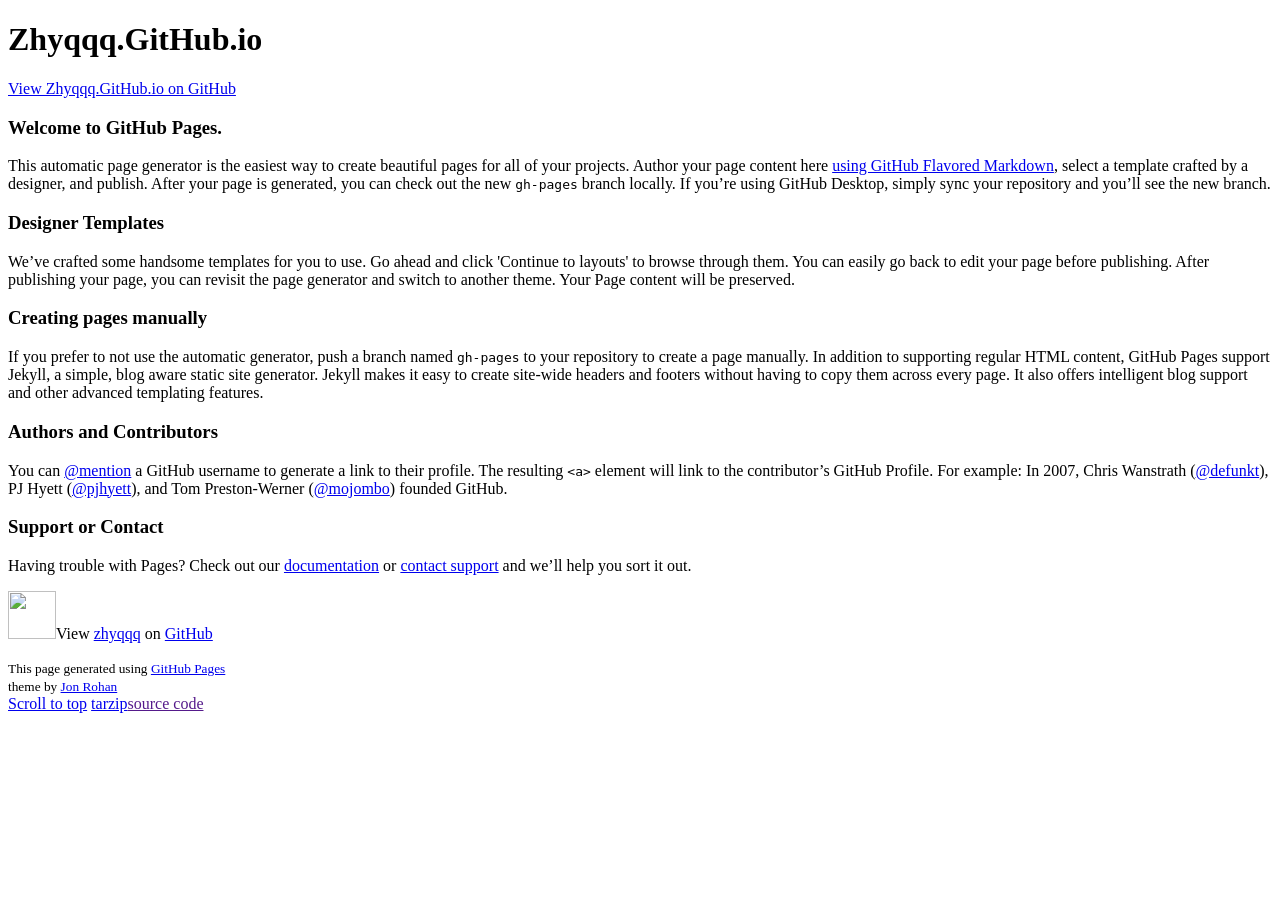
==== index.html @ 12924e86 "Replace master branch with page content via GitHub" ====
<!doctype html>
<!-- The Time Machine GitHub pages theme was designed and developed by Jon Rohan, on Feb 7, 2012. -->
<!-- Follow him for fun. http://twitter.com/jonrohan. Tail his code on https://github.com/jonrohan -->
<html>
<head>
  <meta charset="utf-8">
  <meta http-equiv="X-UA-Compatible" content="IE=edge,chrome=1">

  <link rel="stylesheet" href="stylesheets/stylesheet.css" media="screen">
  <link rel="stylesheet" href="stylesheets/github-dark.css">
  <script type="text/javascript" src="https://ajax.googleapis.com/ajax/libs/jquery/1.7.1/jquery.min.js"></script>
  <script type="text/javascript" src="javascripts/script.js"></script>

  <title>Zhyqqq.GitHub.io</title>
  <meta name="description" content="">

  <meta name="viewport" content="width=device-width,initial-scale=1">

</head>

<body>

  <div class="wrapper">
    <header>
      <h1 class="title">Zhyqqq.GitHub.io</h1>
    </header>
    <div id="container">
      <p class="tagline"></p>
      <div id="main" role="main">
        <div class="download-bar">
        <div class="inner">
          <a href="https://github.com/zhyqqq" class="code">View Zhyqqq.GitHub.io on GitHub</a>
        </div>
        <span class="blc"></span><span class="trc"></span>
        </div>
        <article class="markdown-body">
          <h3>
<a id="welcome-to-github-pages" class="anchor" href="#welcome-to-github-pages" aria-hidden="true"><span aria-hidden="true" class="octicon octicon-link"></span></a>Welcome to GitHub Pages.</h3>

<p>This automatic page generator is the easiest way to create beautiful pages for all of your projects. Author your page content here <a href="https://guides.github.com/features/mastering-markdown/">using GitHub Flavored Markdown</a>, select a template crafted by a designer, and publish. After your page is generated, you can check out the new <code>gh-pages</code> branch locally. If you’re using GitHub Desktop, simply sync your repository and you’ll see the new branch.</p>

<h3>
<a id="designer-templates" class="anchor" href="#designer-templates" aria-hidden="true"><span aria-hidden="true" class="octicon octicon-link"></span></a>Designer Templates</h3>

<p>We’ve crafted some handsome templates for you to use. Go ahead and click 'Continue to layouts' to browse through them. You can easily go back to edit your page before publishing. After publishing your page, you can revisit the page generator and switch to another theme. Your Page content will be preserved.</p>

<h3>
<a id="creating-pages-manually" class="anchor" href="#creating-pages-manually" aria-hidden="true"><span aria-hidden="true" class="octicon octicon-link"></span></a>Creating pages manually</h3>

<p>If you prefer to not use the automatic generator, push a branch named <code>gh-pages</code> to your repository to create a page manually. In addition to supporting regular HTML content, GitHub Pages support Jekyll, a simple, blog aware static site generator. Jekyll makes it easy to create site-wide headers and footers without having to copy them across every page. It also offers intelligent blog support and other advanced templating features.</p>

<h3>
<a id="authors-and-contributors" class="anchor" href="#authors-and-contributors" aria-hidden="true"><span aria-hidden="true" class="octicon octicon-link"></span></a>Authors and Contributors</h3>

<p>You can <a href="https://help.github.com/articles/basic-writing-and-formatting-syntax/#mentioning-users-and-teams" class="user-mention">@mention</a> a GitHub username to generate a link to their profile. The resulting <code>&lt;a&gt;</code> element will link to the contributor’s GitHub Profile. For example: In 2007, Chris Wanstrath (<a href="https://github.com/defunkt" class="user-mention">@defunkt</a>), PJ Hyett (<a href="https://github.com/pjhyett" class="user-mention">@pjhyett</a>), and Tom Preston-Werner (<a href="https://github.com/mojombo" class="user-mention">@mojombo</a>) founded GitHub.</p>

<h3>
<a id="support-or-contact" class="anchor" href="#support-or-contact" aria-hidden="true"><span aria-hidden="true" class="octicon octicon-link"></span></a>Support or Contact</h3>

<p>Having trouble with Pages? Check out our <a href="https://help.github.com/pages">documentation</a> or <a href="https://github.com/contact">contact support</a> and we’ll help you sort it out.</p>
        </article>
      </div>
    </div>
    <footer>
      <div class="owner">

      <p><a href="https://github.com/zhyqqq" class="avatar"><img src="https://avatars3.githubusercontent.com/u/19707178?v=3&amp;s=60" width="48" height="48"></a>View <a href="https://github.com/zhyqqq">zhyqqq</a> on <a href="https://www.github.com">GitHub</a></p>

      </div>
      <div class="creds">
        <small>This page generated using <a href="https://pages.github.com/">GitHub Pages</a><br>theme by <a href="https://twitter.com/jonrohan/">Jon Rohan</a></small>
      </div>
    </footer>
  </div>
  <div class="current-section">
    <a href="#top">Scroll to top</a>
    <a href="https://github.com/zhyqqq/zhyqqq.github.io/tarball/master" class="tar">tar</a><a href="https://github.com/zhyqqq/zhyqqq.github.io/zipball/master" class="zip">zip</a><a href="" class="code">source code</a>
    <p class="name"></p>
  </div>

  
</body>
</html>
---- stylesheets/stylesheet.css ----
/*! normalize.css v3.0.0 | MIT License | git.io/normalize */

/**
 * 1. Set default font family to sans-serif.
 * 2. Prevent iOS text size adjust after orientation change, without disabling
 *    user zoom.
 */

html {
  font-family: sans-serif; /* 1 */
  -ms-text-size-adjust: 100%; /* 2 */
  -webkit-text-size-adjust: 100%; /* 2 */
}

/**
 * Remove default margin.
 */

body {
  margin: 0;
}

/* HTML5 display definitions
   ========================================================================== */

/**
 * Correct `block` display not defined for any HTML5 element in IE 8/9.
 * Correct `block` display not defined for `details` or `summary` in IE 10/11 and Firefox.
 * Correct `block` display not defined for `main` in IE 11.
 */

article,
aside,
details,
figcaption,
figure,
footer,
header,
hgroup,
main,
nav,
section,
summary {
  display: block;
}

/**
 * 1. Correct `inline-block` display not defined in IE 8/9.
 * 2. Normalize vertical alignment of `progress` in Chrome, Firefox, and Opera.
 */

audio,
canvas,
progress,
video {
  display: inline-block; /* 1 */
  vertical-align: baseline; /* 2 */
}

/**
 * Prevent modern browsers from displaying `audio` without controls.
 * Remove excess height in iOS 5 devices.
 */

audio:not([controls]) {
  display: none;
  height: 0;
}

/**
 * Address `[hidden]` styling not present in IE 8/9/10.
 * Hide the `template` element in IE 8/9/11, Safari, and Firefox < 22.
 */

[hidden],
template {
  display: none;
}

/* Links
   ========================================================================== */

/**
 * Remove the gray background color from active links in IE 10.
 */

a {
  background: transparent;
}

/**
 * Improve readability when focused and also mouse hovered in all browsers.
 */

a:active,
a:hover {
  outline: 0;
}

/* Text-level semantics
   ========================================================================== */

/**
 * Address styling not present in IE 8/9/10/11, Safari, and Chrome.
 */

abbr[title] {
  border-bottom: 1px dotted;
}

/**
 * Address style set to `bolder` in Firefox 4+, Safari, and Chrome.
 */

b,
strong {
  font-weight: bold;
}

/**
 * Address styling not present in Safari and Chrome.
 */

dfn {
  font-style: italic;
}

/**
 * Address variable `h1` font-size and margin within `section` and `article`
 * contexts in Firefox 4+, Safari, and Chrome.
 */

h1 {
  font-size: 2em;
  margin: 0.67em 0;
}

/**
 * Address styling not present in IE 8/9.
 */

mark {
  background: #ff0;
  color: #000;
}

/**
 * Address inconsistent and variable font size in all browsers.
 */

small {
  font-size: 80%;
}

/**
 * Prevent `sub` and `sup` affecting `line-height` in all browsers.
 */

sub,
sup {
  font-size: 75%;
  line-height: 0;
  position: relative;
  vertical-align: baseline;
}

sup {
  top: -0.5em;
}

sub {
  bottom: -0.25em;
}

/* Embedded content
   ========================================================================== */

/**
 * Remove border when inside `a` element in IE 8/9/10.
 */

img {
  border: 0;
}

/**
 * Correct overflow not hidden in IE 9/10/11.
 */

svg:not(:root) {
  overflow: hidden;
}

/* Grouping content
   ========================================================================== */

/**
 * Address margin not present in IE 8/9 and Safari.
 */

figure {
  margin: 1em 40px;
}

/**
 * Address differences between Firefox and other browsers.
 */

hr {
  -moz-box-sizing: content-box;
  box-sizing: content-box;
  height: 0;
}

/**
 * Contain overflow in all browsers.
 */

pre {
  overflow: auto;
}

/**
 * Address odd `em`-unit font size rendering in all browsers.
 */

code,
kbd,
pre,
samp {
  font-family: monospace, monospace;
  font-size: 1em;
}

/* Forms
   ========================================================================== */

/**
 * Known limitation: by default, Chrome and Safari on OS X allow very limited
 * styling of `select`, unless a `border` property is set.
 */

/**
 * 1. Correct color not being inherited.
 *    Known issue: affects color of disabled elements.
 * 2. Correct font properties not being inherited.
 * 3. Address margins set differently in Firefox 4+, Safari, and Chrome.
 */

button,
input,
optgroup,
select,
textarea {
  color: inherit; /* 1 */
  font: inherit; /* 2 */
  margin: 0; /* 3 */
}

/**
 * Address `overflow` set to `hidden` in IE 8/9/10/11.
 */

button {
  overflow: visible;
}

/**
 * Address inconsistent `text-transform` inheritance for `button` and `select`.
 * All other form control elements do not inherit `text-transform` values.
 * Correct `button` style inheritance in Firefox, IE 8/9/10/11, and Opera.
 * Correct `select` style inheritance in Firefox.
 */

button,
select {
  text-transform: none;
}

/**
 * 1. Avoid the WebKit bug in Android 4.0.* where (2) destroys native `audio`
 *    and `video` controls.
 * 2. Correct inability to style clickable `input` types in iOS.
 * 3. Improve usability and consistency of cursor style between image-type
 *    `input` and others.
 */

button,
html input[type="button"], /* 1 */
input[type="reset"],
input[type="submit"] {
  -webkit-appearance: button; /* 2 */
  cursor: pointer; /* 3 */
}

/**
 * Re-set default cursor for disabled elements.
 */

button[disabled],
html input[disabled] {
  cursor: default;
}

/**
 * Remove inner padding and border in Firefox 4+.
 */

button::-moz-focus-inner,
input::-moz-focus-inner {
  border: 0;
  padding: 0;
}

/**
 * Address Firefox 4+ setting `line-height` on `input` using `!important` in
 * the UA stylesheet.
 */

input {
  line-height: normal;
}

/**
 * It's recommended that you don't attempt to style these elements.
 * Firefox's implementation doesn't respect box-sizing, padding, or width.
 *
 * 1. Address box sizing set to `content-box` in IE 8/9/10.
 * 2. Remove excess padding in IE 8/9/10.
 */

input[type="checkbox"],
input[type="radio"] {
  box-sizing: border-box; /* 1 */
  padding: 0; /* 2 */
}

/**
 * Fix the cursor style for Chrome's increment/decrement buttons. For certain
 * `font-size` values of the `input`, it causes the cursor style of the
 * decrement button to change from `default` to `text`.
 */

input[type="number"]::-webkit-inner-spin-button,
input[type="number"]::-webkit-outer-spin-button {
  height: auto;
}

/**
 * 1. Address `appearance` set to `searchfield` in Safari and Chrome.
 * 2. Address `box-sizing` set to `border-box` in Safari and Chrome
 *    (include `-moz` to future-proof).
 */

input[type="search"] {
  -webkit-appearance: textfield; /* 1 */
  -moz-box-sizing: content-box;
  -webkit-box-sizing: content-box; /* 2 */
  box-sizing: content-box;
}

/**
 * Remove inner padding and search cancel button in Safari and Chrome on OS X.
 * Safari (but not Chrome) clips the cancel button when the search input has
 * padding (and `textfield` appearance).
 */

input[type="search"]::-webkit-search-cancel-button,
input[type="search"]::-webkit-search-decoration {
  -webkit-appearance: none;
}

/**
 * Define consistent border, margin, and padding.
 */

fieldset {
  border: 1px solid #c0c0c0;
  margin: 0 2px;
  padding: 0.35em 0.625em 0.75em;
}

/**
 * 1. Correct `color` not being inherited in IE 8/9/10/11.
 * 2. Remove padding so people aren't caught out if they zero out fieldsets.
 */

legend {
  border: 0; /* 1 */
  padding: 0; /* 2 */
}

/**
 * Remove default vertical scrollbar in IE 8/9/10/11.
 */

textarea {
  overflow: auto;
}

/**
 * Don't inherit the `font-weight` (applied by a rule above).
 * NOTE: the default cannot safely be changed in Chrome and Safari on OS X.
 */

optgroup {
  font-weight: bold;
}

/* Tables
   ========================================================================== */

/**
 * Remove most spacing between table cells.
 */

table {
  border-collapse: collapse;
  border-spacing: 0;
}

td,
th {
  padding: 0;
}


/* Style */

body {
  font-size: 15px;
  font-family: Arial, Arial, Helvetica, sans-serif;
  line-height: 1.5;
  background: #D1D1D1;
}

a {
  color: #63a52a;
  text-decoration: none;
  transition: opacity ease-in-out 0.3s;
  -webkit-transition: opacity ease-in-out 0.3s;  /* Safari <=6.1, Android <= 4.3 */
}

a:hover {
  text-decoration: underline;
  color: #90D355;
}

h1.title {
  margin: 30px 20px 10px;
  font-size: 60px;
  font-weight: bold;
  font-style: italic;
  font-family:Georgia, serif;
  text-align: center;
}

.wrapper {
  width: 675px;
  margin: 0 auto;
}

#container {
  border: 1px solid #2a2a2a;
  background: #ddd url(../images/pattern.png);
  box-shadow: 0 0 5px #b1b1b1;
}

p.tagline {
  padding: 20px 20px 0;
  color: #fff;
  font-size: 17px;
}

#main {
  margin-top: 20px;
  padding: 0 20px 90px;
  background-color: #fff;
}

.download-bar {
  background: #222;
  border: 5px solid #444;
  padding: 10px;
  margin: 0 -35px 20px;
  position: relative;
}

.download-bar .inner {
  overflow: hidden;
}

.download-bar .watch-fork iframe {
  display: block;
  float: left;
  border-right: 1px solid #ddd;
  padding-right: 5px;
}
.download-bar .watch-fork iframe.last {
  border-right: 0 none;
  padding-right: 0;
  padding-left: 5px;
  border-left: 1px solid #fff;
}
.download-bar .watch-fork {
  overflow: hidden;
  float: right;
  background-color: #eee;
  padding: 5px;
  border-radius: 3px;
}

.download-bar .blc {
  border: 10px solid black;
  border-color: transparent transparent black;
  width: 0;
  height: 0;
  display: block;
  position: absolute;
  bottom: -15px;
  left: 0;
  transform: rotate(45deg);
  -ms-transform: rotate(45deg);  /* IE9 */
  -webkit-transform: rotate(45deg); /* 2014 current */
}

.download-bar .trc {
  border: 10px solid black;
  border-color:  black transparent transparent;
  width: 0;
  height: 0;
  display: block;
  position: absolute;
  top: -15px;
  right: 0;
  transform: rotate(45deg);
  -ms-transform: rotate(45deg);  /* IE9 */
  -webkit-transform: rotate(45deg); /* 2014 current */
}

.download-bar .avatar {
  border: 1px solid black;
  display: block;
  padding: 4px;
  float: left;
}

.download-bar .avatar img {
  display: block;
}

.download-bar a.code {
  background: transparent url(../images/code.png) no-repeat 0 2px;
  padding-left: 35px;
  margin-top: 8px;
  display: block;
  float: left;
  text-indent: 0;
  width: auto;
  height: auto;
  opacity: 1;
  filter:alpha(opacity=100);  /* IE 5-7 */
}

.current-section {
  position: fixed;
  top: 0;
  left: 50%;
  width: 693px;
  margin-left: -352px;
  background: #222;
  border: 5px solid #444;
  color: #fff;
  opacity: 0;
  visibility: hidden;
  transition: opacity ease-in-out 0.3s;
  -webkit-transition: opacity ease-in-out 0.3s;  /* Safari <=6.1, Android <= 4.3 */
}

.current-section p {
  padding: 5px 27px;
  font-size: 24px;
  font-weight: bold;
}

.current-section a {
  float: right;
  text-indent: -10000px;
  background: transparent url(../images/top.png) no-repeat 0 0;
  width: 20px;
  height: 20px;
  opacity: 0.8;
  margin-right: 12px;
  margin-top: 12px;
  opacity: 0.8;
  filter:alpha(opacity=80);  /* IE 5-7 */
  transition: opacity ease-in-out 0.3s;
  -webkit-transition: opacity ease-in-out 0.3s;  /* Safari <=6.1, Android <= 4.3 */
}

.current-section a:hover {
  opacity: 1;
  filter:alpha(opacity=100);  /* IE 5-7 */
}

.current-section a.zip {
  margin-right: 8px;
}

a.zip,
a.zip span {
  background: transparent url(../images/zip.png) no-repeat 0 0;
  width: 30px;
  height: 21px;
  display: inline-block;
  text-indent: -10000px;
  opacity: 0.8;
  filter:alpha(opacity=80);  /* IE 5-7 */
  transition: opacity ease-in-out 0.3s;
  -webkit-transition: opacity ease-in-out 0.3s;  /* Safari <=6.1, Android <= 4.3 */
}

a.tar,
a.tar span {
  background: transparent url(../images/tar.png) no-repeat 0 0;
  width: 30px;
  height: 21px;
  display: inline-block;
  text-indent: -10000px;
  opacity: 0.8;
  filter:alpha(opacity=80);  /* IE 5-7 */
  transition: opacity ease-in-out 0.3s;
  -webkit-transition: opacity ease-in-out 0.3s;  /* Safari <=6.1, Android <= 4.3 */
}

a.code {
  background: transparent url(../images/code.png) no-repeat 0 2px;
  width: 30px;
  height: 21px;
  display: block;
  display: inline-block;
  text-indent: -10000px;
  opacity: 0.8;
  filter:alpha(opacity=80);  /* IE 5-7 */
  transition: opacity ease-in-out 0.3s;
  -webkit-transition: opacity ease-in-out 0.3s;  /* Safari <=6.1, Android <= 4.3 */
}

a.zip:hover,
a.tar:hover,
a.code:hover {
  opacity: 1;
  filter:alpha(opacity=100);
}

a.download-button {
  border: 1px solid black;
  border-radius: 3px;
  display: inline-block;
  text-indent: 0!important;
  width: auto;
  float: right;
  background: #999; /* for non-css3 browsers */
  filter: progid:DXImageTransform.Microsoft.gradient(startColorstr='#37ADD4', endColorstr='#1B657E'); /* IE <= 9 */
  background: -webkit-gradient(linear, left top, left bottom, from(#37ADD4), to(#1B657E)); /* ancient webkit browsers */
  background: -webkit-linear-gradient(top,  #37ADD4,  #1B657E);  /* Safari <=6.1, Android <= 4.3 */
  background: linear-gradient(to bottom,  #37ADD4,  #1B657E);
  height: auto;
  margin-left: 10px;
}

a.download-button span {
  background-position: 10px 5px;
  width: auto;
  height: auto;
  padding: 5px 10px;
  padding-left: 45px;
  display: inline-block;
  text-indent: 0!important;
  color: #fff;
}

footer {
  margin-bottom: 60px;
  padding-bottom: 60px;
}

footer .owner {
  background: #222;
  border: 5px solid #444;
  padding: 5px 15px;
  margin: -67px -10px 35px;
  color: #d6d6d6;
}

footer .creds small {
  float: right;
  font-size: 10px;
  text-align: right;
  margin-left: 15px;
}

footer .owner .avatar {
  background-color: #666;
  display: block;
  margin: -19px 10px 0 0;
  width: 60px;
  float: left;
}

footer .owner img {
  display: block;
  border: 1px solid #2a2a2a;
  margin: 5px;
}

footer .owner p {
  font-family:Georgia, serif;
}

footer .owner p a {
  font-size: 16px;
  font-style: italic;
}

/* Markdown */
.markdown-body h1,
.markdown-body h2,
.markdown-body h3,
.markdown-body h4,
.markdown-body h5,
.markdown-body h6,
.markdown-body p,
.markdown-body pre,
.markdown-body ul,
.markdown-body ol,
.markdown-body dl,
.markdown-body table,
.markdown-body blockquote {
  margin-bottom: 20px;
}

.markdown-body h1,
.markdown-body h2,
.markdown-body h3,
.markdown-body h4,
.markdown-body h5,
.markdown-body h6 {
  font-weight: bold;
}

.markdown-body h1 {
  font-size: 28px;
}

.markdown-body h2 {
  font-size: 24px;
  color: #557398;
}

.markdown-body h3 {
  font-size: 20px;
}

.markdown-body h4 {
  font-size: 18px;
}

.markdown-body h5 {
  font-size: 16px;
}

.markdown-body pre {
  padding: 10px 70px 10px 0;
  margin-left: -20px;
  margin-right: -20px;
  font-family: 'Monaco', 'Lucida Console', monospace;
  font-size: 13px;
  line-height: 20px;
  box-shadow: inset 0 0 5px #000;
  word-wrap: break-word;
  background-color:#3b3b3b;
  color: #d6d6d6;
}

.markdown-body pre.lines {
  font-size: 12px;
  margin:0 10px 0 -20px;
  padding: 10px;
  float:  left;
  display: block;
  text-align: right;
  box-shadow: none;
  background-color:#2a2a2a;
  color: #d6d6d6;
}

.markdown-body ul,
.markdown-body ol {
  padding-left: 30px;
}

.markdown-body ul {
  list-style-type: disc;
}

.markdown-body ol {
  list-style-type: decimal;
}

.markdown-body li,
.markdown-body li p,
.markdown-body dd,
.markdown-body dd p {
  margin-bottom: 10px;
}

.markdown-body li pre,
.markdown-body li pre.lines,
.markdown-body dd pre,
.markdown-body dd pre.lines {
  margin-left: -35px;
}

.markdown-body dt {
  font-weight: bold;
  font-style: italic;
}

.markdown-body dd {
  margin-left: 15px;
}

.markdown-body table {
  width: 673px;
  margin-left: -20px;
  margin-right: -20px;
}

.markdown-body tbody {
  border-top: 2px solid #557398;
  border-bottom: 2px solid #557398;
  background-color: #EBEFF4;
}

.markdown-body table td * {
  margin: 0;
}

.markdown-body td {
  border-right: 1px solid #557398;
  border-bottom: 1px solid #557398;
  padding: 5px;
}

.markdown-body td:first-child,
.markdown-body th:first-child {
  width: 30%;
  padding-left: 20px;
}

.markdown-body td:last-child {
  border-right: 0 none;
}

.markdown-body th {
  font-size: 18px;
  font-weight: bold;
  text-align: left;
  padding: 5px;
}

.markdown-body tt {
  background-color:#3b3b3b;
  color: #d6d6d6;
  padding: 2px 3px;
}

.markdown-body blockquote {
  font-style: italic;
  font-family:Georgia, serif;
  font-size: 17px;
  border-top: 3px solid #333;
  border-bottom: 3px solid #333;
  padding: 10px 20px;
  padding-left: 50px;
}

.markdown-body blockquote:before {
  font-style: italic;
  font-family: Georgia, serif;
  font-size: 90px;
  height: 90px;
  margin-left: -60px;
  margin-top: -25px;
  content: "‟";
  display: block;
  float: left;
}

.markdown-body img {
  max-width: 100%;
  box-sizing: border-box;
}

.highlight  { background: #ffffff; }
.highlight .c { color: #999988; font-style: italic } /* Comment */
.highlight .err { color: #a61717; background-color: #e3d2d2 } /* Error */
.highlight .k { font-weight: bold } /* Keyword */
.highlight .o { font-weight: bold } /* Operator */
.highlight .cm { color: #999988; font-style: italic } /* Comment.Multiline */
.highlight .cp { color: #999999; font-weight: bold } /* Comment.Preproc */
.highlight .c1 { color: #999988; font-style: italic } /* Comment.Single */
.highlight .cs { color: #999999; font-weight: bold; font-style: italic } /* Comment.Special */
.highlight .gd { color: #000000; background-color: #ffdddd } /* Generic.Deleted */
.highlight .gd .x { color: #000000; background-color: #ffaaaa } /* Generic.Deleted.Specific */
.highlight .ge { font-style: italic } /* Generic.Emph */
.highlight .gr { color: #aa0000 } /* Generic.Error */
.highlight .gh { color: #999999 } /* Generic.Heading */
.highlight .gi { color: #000000; background-color: #ddffdd } /* Generic.Inserted */
.highlight .gi .x { color: #000000; background-color: #aaffaa } /* Generic.Inserted.Specific */
.highlight .go { color: #888888 } /* Generic.Output */
.highlight .gp { color: #555555 } /* Generic.Prompt */
.highlight .gs { font-weight: bold } /* Generic.Strong */
.highlight .gu { color: #800080; font-weight: bold; } /* Generic.Subheading */
.highlight .gt { color: #aa0000 } /* Generic.Traceback */
.highlight .kc { font-weight: bold } /* Keyword.Constant */
.highlight .kd { font-weight: bold } /* Keyword.Declaration */
.highlight .kn { font-weight: bold } /* Keyword.Namespace */
.highlight .kp { font-weight: bold } /* Keyword.Pseudo */
.highlight .kr { font-weight: bold } /* Keyword.Reserved */
.highlight .kt { color: #445588; font-weight: bold } /* Keyword.Type */
.highlight .m { color: #009999 } /* Literal.Number */
.highlight .s { color: #d14 } /* Literal.String */
.highlight .na { color: #008080 } /* Name.Attribute */
.highlight .nb { color: #0086B3 } /* Name.Builtin */
.highlight .nc { color: #445588; font-weight: bold } /* Name.Class */
.highlight .no { color: #008080 } /* Name.Constant */
.highlight .ni { color: #800080 } /* Name.Entity */
.highlight .ne { color: #990000; font-weight: bold } /* Name.Exception */
.highlight .nf { color: #990000; font-weight: bold } /* Name.Function */
.highlight .nn { color: #555555 } /* Name.Namespace */
.highlight .nt { color: #000080 } /* Name.Tag */
.highlight .nv { color: #008080 } /* Name.Variable */
.highlight .ow { font-weight: bold } /* Operator.Word */
.highlight .w { color: #bbbbbb } /* Text.Whitespace */
.highlight .mf { color: #009999 } /* Literal.Number.Float */
.highlight .mh { color: #009999 } /* Literal.Number.Hex */
.highlight .mi { color: #009999 } /* Literal.Number.Integer */
.highlight .mo { color: #009999 } /* Literal.Number.Oct */
.highlight .sb { color: #d14 } /* Literal.String.Backtick */
.highlight .sc { color: #d14 } /* Literal.String.Char */
.highlight .sd { color: #d14 } /* Literal.String.Doc */
.highlight .s2 { color: #d14 } /* Literal.String.Double */
.highlight .se { color: #d14 } /* Literal.String.Escape */
.highlight .sh { color: #d14 } /* Literal.String.Heredoc */
.highlight .si { color: #d14 } /* Literal.String.Interpol */
.highlight .sx { color: #d14 } /* Literal.String.Other */
.highlight .sr { color: #009926 } /* Literal.String.Regex */
.highlight .s1 { color: #d14 } /* Literal.String.Single */
.highlight .ss { color: #990073 } /* Literal.String.Symbol */
.highlight .bp { color: #999999 } /* Name.Builtin.Pseudo */
.highlight .vc { color: #008080 } /* Name.Variable.Class */
.highlight .vg { color: #008080 } /* Name.Variable.Global */
.highlight .vi { color: #008080 } /* Name.Variable.Instance */
.highlight .il { color: #009999 } /* Literal.Number.Integer.Long */
---- stylesheets/github-dark.css ----
/*
The MIT License (MIT)

Copyright (c) 2015 GitHub, Inc.

Permission is hereby granted, free of charge, to any person obtaining a copy
of this software and associated documentation files (the "Software"), to deal
in the Software without restriction, including without limitation the rights
to use, copy, modify, merge, publish, distribute, sublicense, and/or sell
copies of the Software, and to permit persons to whom the Software is
furnished to do so, subject to the following conditions:

The above copyright notice and this permission notice shall be included in all
copies or substantial portions of the Software.

THE SOFTWARE IS PROVIDED "AS IS", WITHOUT WARRANTY OF ANY KIND, EXPRESS OR
IMPLIED, INCLUDING BUT NOT LIMITED TO THE WARRANTIES OF MERCHANTABILITY,
FITNESS FOR A PARTICULAR PURPOSE AND NONINFRINGEMENT. IN NO EVENT SHALL THE
AUTHORS OR COPYRIGHT HOLDERS BE LIABLE FOR ANY CLAIM, DAMAGES OR OTHER
LIABILITY, WHETHER IN AN ACTION OF CONTRACT, TORT OR OTHERWISE, ARISING FROM,
OUT OF OR IN CONNECTION WITH THE SOFTWARE OR THE USE OR OTHER DEALINGS IN THE
SOFTWARE.

*/

.pl-c /* comment */ {
  color: #969896;
}

.pl-c1      /* constant, markup.raw, meta.diff.header, meta.module-reference, meta.property-name, support, support.constant, support.variable, variable.other.constant */,
.pl-s .pl-v /* string variable */ {
  color: #0099cd;
}

.pl-e  /* entity */,
.pl-en /* entity.name */ {
  color: #9774cb;
}

.pl-s .pl-s1 /* string source */,
.pl-smi      /* storage.modifier.import, storage.modifier.package, storage.type.java, variable.other, variable.parameter.function */ {
  color: #ddd;
}

.pl-ent /* entity.name.tag */ {
  color: #7bcc72;
}

.pl-k /* keyword, storage, storage.type */ {
  color: #cc2372;
}

.pl-pds              /* punctuation.definition.string, string.regexp.character-class */,
.pl-s                /* string */,
.pl-s .pl-pse .pl-s1 /* string punctuation.section.embedded source */,
.pl-sr               /* string.regexp */,
.pl-sr .pl-cce       /* string.regexp constant.character.escape */,
.pl-sr .pl-sra       /* string.regexp string.regexp.arbitrary-repitition */,
.pl-sr .pl-sre       /* string.regexp source.ruby.embedded */ {
  color: #3c66e2;
}

.pl-v /* variable */ {
  color: #fb8764;
}

.pl-id /* invalid.deprecated */ {
  color: #e63525;
}

.pl-ii /* invalid.illegal */ {
  background-color: #e63525;
  color: #f8f8f8;
}

.pl-sr .pl-cce /* string.regexp constant.character.escape */ {
  color: #7bcc72;
  font-weight: bold;
}

.pl-ml /* markup.list */ {
  color: #c26b2b;
}

.pl-mh        /* markup.heading */,
.pl-mh .pl-en /* markup.heading entity.name */,
.pl-ms        /* meta.separator */ {
  color: #264ec5;
  font-weight: bold;
}

.pl-mq /* markup.quote */ {
  color: #00acac;
}

.pl-mi /* markup.italic */ {
  color: #ddd;
  font-style: italic;
}

.pl-mb /* markup.bold */ {
  color: #ddd;
  font-weight: bold;
}

.pl-md /* markup.deleted, meta.diff.header.from-file */ {
  background-color: #ffecec;
  color: #bd2c00;
}

.pl-mi1 /* markup.inserted, meta.diff.header.to-file */ {
  background-color: #eaffea;
  color: #55a532;
}

.pl-mdr /* meta.diff.range */ {
  color: #9774cb;
  font-weight: bold;
}

.pl-mo /* meta.output */ {
  color: #264ec5;
}
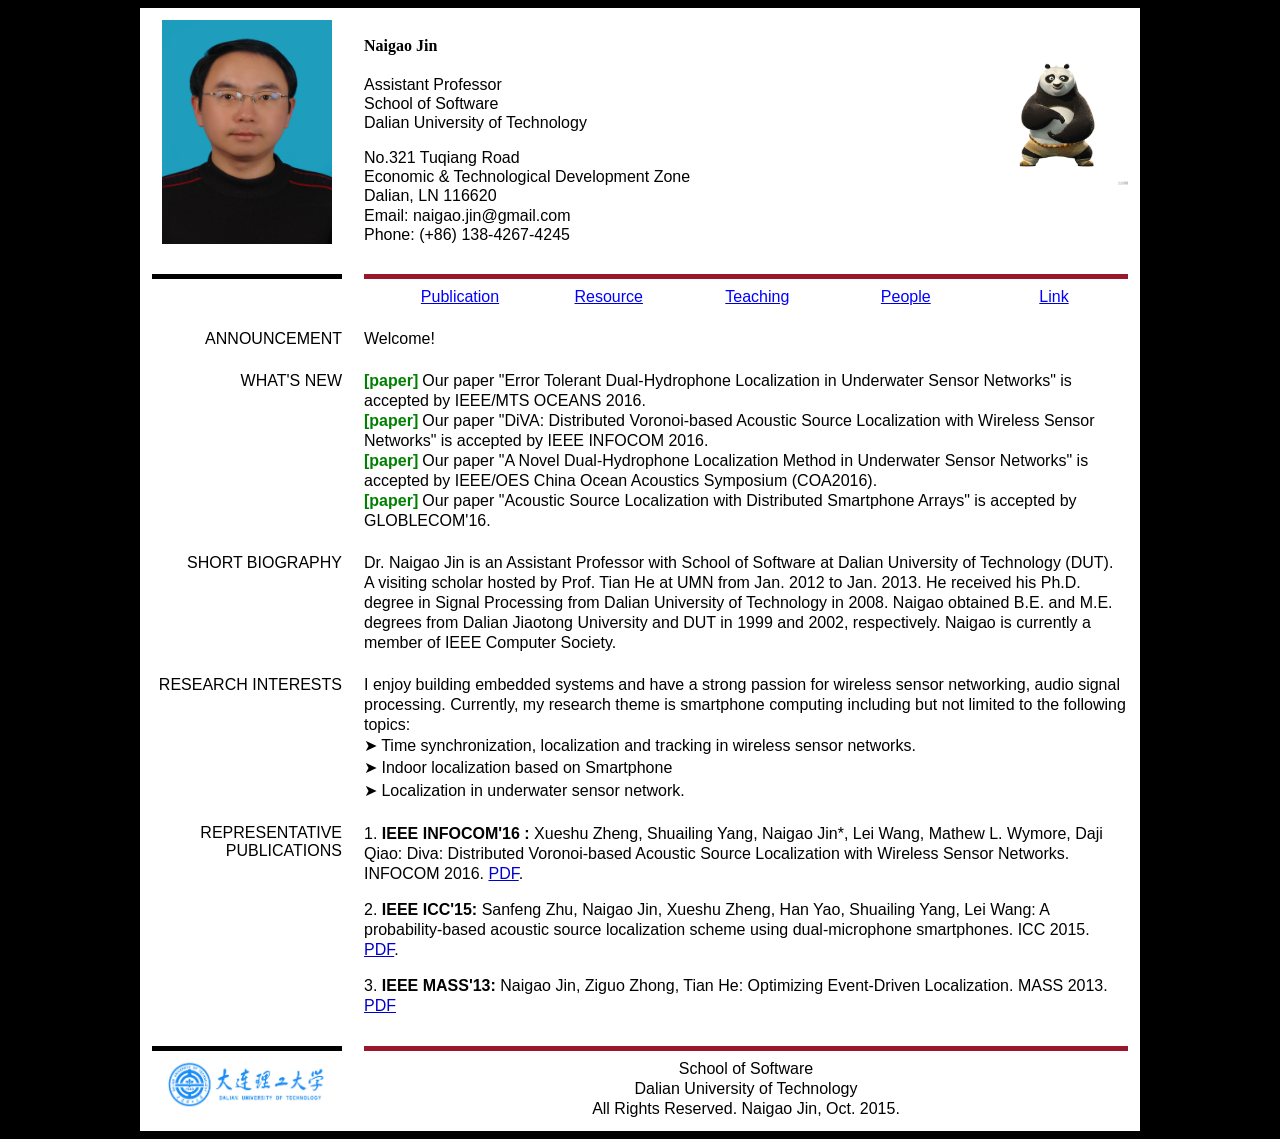
==== commit 9423b084: "3222 2we" ====
--- a/index.html
+++ b/index.html
@@ -1,83 +1,185 @@
-<!doctype html>
-<!-- The Time Machine GitHub pages theme was designed and developed by Jon Rohan, on Feb 7, 2012. -->
-<!-- Follow him for fun. http://twitter.com/jonrohan. Tail his code on https://github.com/jonrohan -->
-<html>
-<head>
-  <meta charset="utf-8">
-  <meta http-equiv="X-UA-Compatible" content="IE=edge,chrome=1">
 
-  <link rel="stylesheet" href="stylesheets/stylesheet.css" media="screen">
-  <link rel="stylesheet" href="stylesheets/github-dark.css">
-  <script type="text/javascript" src="https://ajax.googleapis.com/ajax/libs/jquery/1.7.1/jquery.min.js"></script>
-  <script type="text/javascript" src="javascripts/script.js"></script>
+<!-- saved from url=(0027)http://cse.unl.edu/~zzhong/ -->
+<html><head><meta http-equiv="Content-Type" content="text/html; charset=windows-1252">        
+    <link rel="shortcut icon" href="./Welcome to Naigao's Site_files/dlut2.jpg">
+    <title>Welcome to Naigao's Site</title>
+	<link href="./Welcome to Naigao's Site_files/pkd.css" rel="stylesheet" type="text/css">
+    <style type="text/css"></style>
+    
 
-  <title>Zhyqqq.GitHub.io</title>
-  <meta name="description" content="">
+<script type="text/javascript" async="" src="./Welcome to Naigao's Site_files/ga.js"></script><script type="text/javascript">
 
-  <meta name="viewport" content="width=device-width,initial-scale=1">
+  var _gaq = _gaq || [];
+  _gaq.push(['_setAccount', 'UA-28192088-1']);
+  _gaq.push(['_trackPageview']);
 
-</head>
+  (function() {
+    var ga = document.createElement('script'); ga.type = 'text/javascript'; ga.async = true;
+    ga.src = ('https:' == document.location.protocol ? 'https://ssl' : 'http://www') + '.google-analytics.com/ga.js';
+    var s = document.getElementsByTagName('script')[0]; s.parentNode.insertBefore(ga, s);
+  })();
 
-<body>
+</script>
 
-  <div class="wrapper">
-    <header>
-      <h1 class="title">Zhyqqq.GitHub.io</h1>
-    </header>
-    <div id="container">
-      <p class="tagline"></p>
-      <div id="main" role="main">
-        <div class="download-bar">
-        <div class="inner">
-          <a href="https://github.com/zhyqqq" class="code">View Zhyqqq.GitHub.io on GitHub</a>
-        </div>
-        <span class="blc"></span><span class="trc"></span>
-        </div>
-        <article class="markdown-body">
-          <h3>
-<a id="welcome-to-github-pages" class="anchor" href="#welcome-to-github-pages" aria-hidden="true"><span aria-hidden="true" class="octicon octicon-link"></span></a>Welcome to GitHub Pages.</h3>
+  </head>
+  
+  <body bgcolor="#000000"><center>
 
-<p>This automatic page generator is the easiest way to create beautiful pages for all of your projects. Author your page content here <a href="https://guides.github.com/features/mastering-markdown/">using GitHub Flavored Markdown</a>, select a template crafted by a designer, and publish. After your page is generated, you can check out the new <code>gh-pages</code> branch locally. If you’re using GitHub Desktop, simply sync your repository and you’ll see the new branch.</p>
+  <table cellpadding="10" border="0" width="1000" bgcolor="ffffff">
+    <tbody><tr>
+      <td align="center" valign="top"><img src="./Welcome to Naigao's Site_files/naigao.jpg" width="170" height="224" border="0"></td>
+      <td valign="bottom">
+        <table cellpadding="0" cellspacing="0" border="0" width="100%">
+        <tbody><tr>
+	      <td align="left" valign="top" width="70%">
+                
+                 <!-- <img src="./Welcome to Naigao's Site_files/name.png" width="158" height="34" border="0"><br>  -->
+				   <b>Naigao Jin</b> <br>	
+                  <font face="Helvetica" point-size="6" color="000000" style="line-height:120%">&nbsp;</font><br>	
+                  <font face="Helvetica" point-size="11" color="000000" style="line-height:120%">Assistant Professor</font><br>	
+		  <font face="Helvetica" point-size="11" color="000000" style="line-height:120%">School of Software</font><br>
+                  <font face="Helvetica" point-size="11" color="000000" style="line-height:120%">Dalian University of Technology</font><br>
+                  <font face="Helvetica" point-size="6" color="000000" style="line-height:100%">&nbsp;</font><br>
+		  <font face="Helvetica" point-size="11" color="000000" style="line-height:120%">No.321 Tuqiang Road</font><br>
+		   <font face="Helvetica" point-size="11" color="000000" style="line-height:120%">Economic & Technological Development Zone</font><br> 
+		  <font face="Helvetica" point-size="11" color="000000" style="line-height:120%">Dalian, LN 116620</font><br>
+                  <font face="Helvetica" point-size="11" color="000000" style="line-height:120%">Email: naigao.jin@gmail.com  </font><br>				  
+				 <font face="Helvetica" point-size="11" color="000000" style="line-height:120%">Phone: (+86) 138-4267-4245</font>
+		  </td>
+		  
+		   <!-- <td valign="bottom" align="right"><img src="./Welcome to Naigao's Site_files/taichi.jpg" width="100" height="40"></td> -->
+				 <td valign="top" align="right"><img src="./Welcome to Naigao's Site_files/Panda.jpg" width="138" height="148"></td>				
+		
+        </tr>
+        </tbody></table>                
+      </td>
+    </tr>
 
-<h3>
-<a id="designer-templates" class="anchor" href="#designer-templates" aria-hidden="true"><span aria-hidden="true" class="octicon octicon-link"></span></a>Designer Templates</h3>
+    <tr>
+      <td valign="top" align="center"><hr size="5" color="000000"></td>
+      <td valign="top"><hr size="5" color="99182C">           
+		          
+        <table cellpadding="0" cellspacing="0" border="0">
+		<tbody><tr>
+		 		  
+		  <td width="22"> </td>
+		
+		  <td width="150" align="center"><a href="http://dblp.uni-trier.de/pers/hd/j/Jin:Naigao"><font face="Helvetica" point-size="12" color="0000FF" style="line-height:125%">Publication</font></a></td>
 
-<p>We’ve crafted some handsome templates for you to use. Go ahead and click 'Continue to layouts' to browse through them. You can easily go back to edit your page before publishing. After publishing your page, you can revisit the page generator and switch to another theme. Your Page content will be preserved.</p>
+		  
+		  <td width="150" align="center"><a href="http://naigao.github.io/service.html"><font face="Helvetica" point-size="12" color="0000FF" style="line-height:125%">Resource</font></a></td>
 
-<h3>
-<a id="creating-pages-manually" class="anchor" href="#creating-pages-manually" aria-hidden="true"><span aria-hidden="true" class="octicon octicon-link"></span></a>Creating pages manually</h3>
+		  <td width="150" align="center"><a href="http://naigao.github.io/teaching.html"><font face="Helvetica" point-size="12" color="0000FF" style="line-height:125%">Teaching</font></a></td>
+	
+   	<td width="150" align="center"><a href="http://naigao.github.io/people.html"><font face="Helvetica" point-size="12" color="0000FF" style="line-height:125%">People</font></a></td>
 
-<p>If you prefer to not use the automatic generator, push a branch named <code>gh-pages</code> to your repository to create a page manually. In addition to supporting regular HTML content, GitHub Pages support Jekyll, a simple, blog aware static site generator. Jekyll makes it easy to create site-wide headers and footers without having to copy them across every page. It also offers intelligent blog support and other advanced templating features.</p>
+		  <td width="150" align="center"><a href="http://naigao.github.io/link.html"><font face="Helvetica" point-size="12" color="0000FF" style="line-height:125%">Link</font></a></td>
 
-<h3>
-<a id="authors-and-contributors" class="anchor" href="#authors-and-contributors" aria-hidden="true"><span aria-hidden="true" class="octicon octicon-link"></span></a>Authors and Contributors</h3>
+		</tr>
+		</tbody></table>                
+      </td>
+    </tr>
+   
+    <tr>
+      <td valign="top" align="right" id="biographical"><font face="Helvetica" point-size="11" color="000000" style="line-height:125%">ANNOUNCEMENT</font></td>
 
-<p>You can <a href="https://help.github.com/articles/basic-writing-and-formatting-syntax/#mentioning-users-and-teams" class="user-mention">@mention</a> a GitHub username to generate a link to their profile. The resulting <code>&lt;a&gt;</code> element will link to the contributor’s GitHub Profile. For example: In 2007, Chris Wanstrath (<a href="https://github.com/defunkt" class="user-mention">@defunkt</a>), PJ Hyett (<a href="https://github.com/pjhyett" class="user-mention">@pjhyett</a>), and Tom Preston-Werner (<a href="https://github.com/mojombo" class="user-mention">@mojombo</a>) founded GitHub.</p>
+      <td valign="top"><font face="Helvetica" point-size="11" color="000000" style="line-height:125%"> Welcome!
+	  </font></td>
+    </tr>  
+          
+    <tr>
+      <td valign="top" align="right" id="research"><font face="Helvetica" point-size="11" color="000000" style="line-height:125%">WHAT'S NEW</font> 
+      </td> 
+      <td valign="top">
+	
+  <font face="Helvetica" point-size="11" color="00F8000" style="line-height:125%"><b>[paper]</b></font> <font face="Helvetica" point-size="11" color="000000" style="line-height:125%">Our paper "Error Tolerant Dual-Hydrophone Localization in Underwater Sensor Networks" is accepted by IEEE/MTS OCEANS 2016.</font><br> 
+  </font> 	
+  <font face="Helvetica" point-size="11" color="00F8000" style="line-height:125%"><b>[paper]</b></font> <font face="Helvetica" point-size="11" color="000000" style="line-height:125%">Our paper "DiVA: Distributed Voronoi-based Acoustic Source Localization with Wireless Sensor Networks" is accepted by IEEE INFOCOM 2016.</font><br> 
+  </font> 	  
+  <font face="Helvetica" point-size="11" color="00F8000" style="line-height:125%"><b>[paper]</b></font> <font face="Helvetica" point-size="11" color="000000" style="line-height:125%">Our paper "A Novel Dual-Hydrophone Localization Method in Underwater Sensor Networks" is accepted by IEEE/OES China Ocean Acoustics Symposium (COA2016).</font><br> 
+  </font>  
+  
+  <font face="Helvetica" point-size="11" color="00F8000" style="line-height:125%"><b>[paper]</b></font> <font face="Helvetica" point-size="11" color="000000" style="line-height:125%">Our paper "Acoustic Source Localization with Distributed Smartphone Arrays" is accepted by GLOBLECOM'16.</font><br> 
+  </font>   
+ 
+  
+      </td> 
+    </tr>             
 
-<h3>
-<a id="support-or-contact" class="anchor" href="#support-or-contact" aria-hidden="true"><span aria-hidden="true" class="octicon octicon-link"></span></a>Support or Contact</h3>
+    <tr>
+      <td valign="top" align="right" id="biographical"><font face="Helvetica" point-size="11" color="000000" style="line-height:125%">SHORT BIOGRAPHY</font></td>
 
-<p>Having trouble with Pages? Check out our <a href="https://help.github.com/pages">documentation</a> or <a href="https://github.com/contact">contact support</a> and we’ll help you sort it out.</p>
-        </article>
-      </div>
-    </div>
-    <footer>
-      <div class="owner">
+      <td valign="top"><font face="Helvetica" point-size="11" color="000000" style="line-height:125%">Dr. Naigao Jin is an Assistant Professor with School of Software at Dalian University of Technology (DUT). <br>  
+	  A visiting scholar hosted by Prof. Tian He at UMN from Jan. 2012 to Jan. 2013.  	  
+	  He received his Ph.D. degree in Signal Processing from Dalian University of Technology in 2008. 	  
+  Naigao obtained B.E. and M.E. degrees from Dalian Jiaotong University and DUT in 1999 and 2002, respectively. 	 
+  Naigao is currently a member of IEEE Computer Society.
+	  </font></td>
+    </tr>     
+    
+    <tr>
+      <td valign="top" align="right" id="research"><font face="Helvetica" point-size="11" color="000000" style="line-height:125%">RESEARCH INTERESTS</font> 
+      </td> 
+      
+      <td valign="top"><font face="Helvetica" point-size="11" color="000000" style="line-height:125%">I enjoy building embedded systems and have a strong passion for wireless sensor networking, audio signal processing. Currently, my research theme is smartphone computing including but not limited to the following topics: <br>   
+          <font face="Helvetica" point-size="11" color="000000" style="line-height:140%">         
+           &#10148 Time synchronization, localization and tracking in wireless sensor networks.<br>
+		   &#10148 Indoor localization based on Smartphone<br>
+           &#10148 Localization in underwater sensor network. </font>
+      </font></td> 
+    </tr>
 
-      <p><a href="https://github.com/zhyqqq" class="avatar"><img src="https://avatars3.githubusercontent.com/u/19707178?v=3&amp;s=60" width="48" height="48"></a>View <a href="https://github.com/zhyqqq">zhyqqq</a> on <a href="https://www.github.com">GitHub</a></p>
+     
 
-      </div>
-      <div class="creds">
-        <small>This page generated using <a href="https://pages.github.com/">GitHub Pages</a><br>theme by <a href="https://twitter.com/jonrohan/">Jon Rohan</a></small>
-      </div>
-    </footer>
-  </div>
-  <div class="current-section">
-    <a href="#top">Scroll to top</a>
-    <a href="https://github.com/zhyqqq/zhyqqq.github.io/tarball/master" class="tar">tar</a><a href="https://github.com/zhyqqq/zhyqqq.github.io/zipball/master" class="zip">zip</a><a href="" class="code">source code</a>
-    <p class="name"></p>
-  </div>
+	
+ </font></ol></td></tr>
 
+         <tr>
+                <td id="research" align="right" valign="top">
+                    <font color="000000" face="Helvetica" point-size="11">REPRESENTATIVE PUBLICATIONS</font>
+				</td>
+                <td valign="top"><font face="Helvetica" point-size="11" color="000000" style="line-height:125%">
+
+				<li type="1">
+				<b>IEEE INFOCOM'16 : </b> 
+				Xueshu Zheng, Shuailing Yang, Naigao Jin*, Lei Wang, Mathew L. Wymore, Daji Qiao: Diva: Distributed Voronoi-based Acoustic Source Localization with Wireless Sensor Networks. INFOCOM 2016. <a href="./Welcome to Naigao's Site_files/p269-zheng.pdf">PDF</a>. 
+				</li>
+
+				<p></p><li type="1">
+				<b>IEEE ICC'15: </b>
+				Sanfeng Zhu, Naigao Jin, Xueshu Zheng, Han Yao, Shuailing Yang, Lei Wang: A probability-based acoustic source localization scheme using dual-microphone smartphones. ICC 2015.
+				<a href="./Welcome to Naigao's Site_files/icc2015.pdf">PDF</a>.
+				</li><p></p>
+
+
+				<p></p><li type="1">
+				<b>IEEE MASS'13: </b> Naigao Jin, Ziguo Zhong, Tian He: Optimizing Event-Driven Localization. MASS 2013. <a href="./Welcome to Naigao's Site_files/COMEDL.pdf">PDF</a>
+
+				</li><p></p>
+
+
+
+
+</font></ol></td></tr>
+
+	
+
+                       
+    <tr>
+      <td align="center" valign="top"><hr color="#000000" size="5"><img src="./Welcome to Naigao's Site_files/dlut.jpg" width="160" height="50" border="0"></td>
+      
+      <td valign="top" ,="" align="center"><hr color="#99182C" size="5">  <font face="Helvetica" point-size="11" color="000000" style="line-height:125%">
+          School of Software<br>
+          Dalian University of Technology<br>
+          All Rights Reserved. Naigao Jin, Oct. 2015. </font>
+	  </td>
+    </tr>   
   
-</body>
-</html>
+  </tbody></table>
+
+ 
+ 
+  
+
+
+</center></body></html>
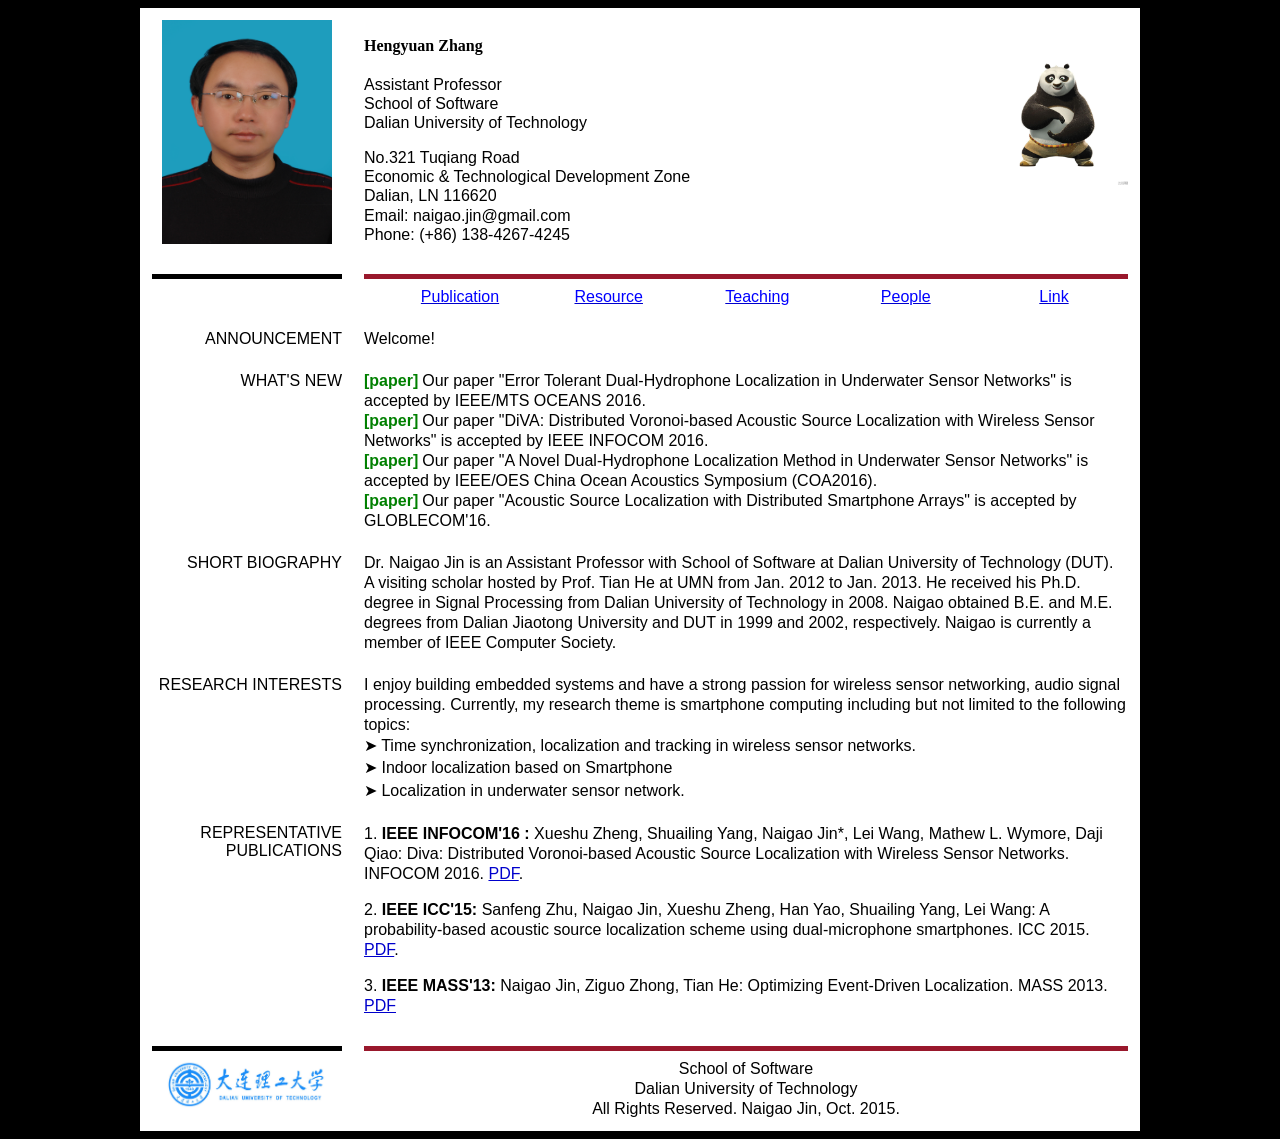
==== commit fbafec8e: "122 33" ====
--- a/index.html
+++ b/index.html
@@ -34,7 +34,7 @@
 	      <td align="left" valign="top" width="70%">
                 
                  <!-- <img src="./Welcome to Naigao's Site_files/name.png" width="158" height="34" border="0"><br>  -->
-				   <b>Naigao Jin</b> <br>	
+				   <b>Hengyuan Zhang</b> <br>	
                   <font face="Helvetica" point-size="6" color="000000" style="line-height:120%">&nbsp;</font><br>	
                   <font face="Helvetica" point-size="11" color="000000" style="line-height:120%">Assistant Professor</font><br>	
 		  <font face="Helvetica" point-size="11" color="000000" style="line-height:120%">School of Software</font><br>
